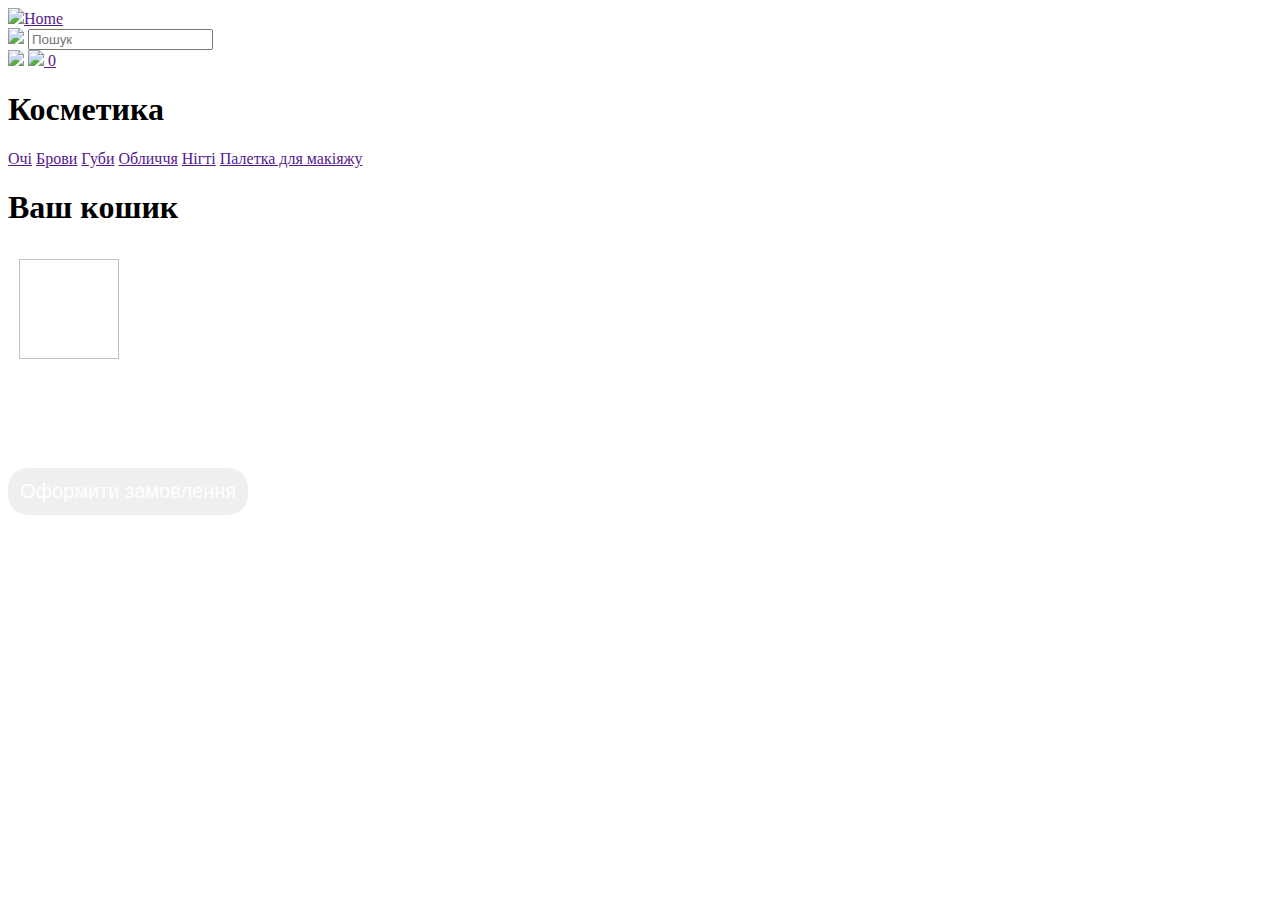
==== cart.html @ 5ba000b3 "cart2" ====
<!DOCTYPE html>
<html lang="en">
<head>
    <meta charset="UTF-8">
    <link rel="stylesheet" href="cart.css">
    <link rel="preconnect" href="https://fonts.googleapis.com">
<link rel="preconnect" href="https://fonts.gstatic.com" crossorigin>
<link href="https://fonts.googleapis.com/css2?family=Lobster&display=swap" rel="stylesheet">
    <title>makeup</title>
</head>
<body>
    <header>
        <div class="header">
            <a href="" class="logo"><img class="img_logo" src="https://cdn-icons-png.flaticon.com/128/15/15766.png">Home</a>
            <div class="logos">
                <div class="search-container">
                    <img class="img_logo" src="https://cdn-icons-png.flaticon.com/128/751/751463.png">
                    <input class="search" placeholder="Пошук">
                </div>
                <a href=""><img class="img_logo" src="https://cdn-icons-png.flaticon.com/128/6386/6386976.png"></a>
                <a href="" class="cart-container">
                    <img class="img_logo" src="https://cdn-icons-png.flaticon.com/128/1077/1077979.png">
                    <span>0</span>
                </a>
                </div>
                </div>
        <h1 class="makeup">Косметика</h1>
            
                <div class="catalogs">
                    <a class="catalog" href="">Очі</a>
                    <a class="catalog" href="">Брови</a>
                    <a class="catalog" href="">Губи</a>
                    <a class="catalog" href="">Обличчя</a>
                    <a class="catalog" href="">Нігті</a>
                    <a class="catalog_" href="">Палетка для макіяжу</a>
                </div>

    </header>
    <main>
        <h1 class="çart-heading">Ваш кошик</h1>
        <section class="cart-items"></section>
            <article class="cart-item">
                    <div class="cart-items-left">
                        <img>
                        <h2></h2>
                    </div>
                    <div class="cart-items-middole">
                        <span>Кількість</span>
                        <input class="quantity-input" type="number">
                    </div>
            </article> 
        <p class="total">Сума замовлення: <span class="total-price"></span></p>
        <button class="confirm-button">Оформити замовлення</button>
    </main>
    <footer></footer>
    <script src="cart.js"></script>
</body>
</html>
---- cart.css ----
.cart-heading{
    margin:0;
    color:#ffffff;
}
.cart-items{
    display:flex;
    flex-direction: column;
    gap:20px;
}
.cart-item-middle{
    display:flex;
    align-items:center;
    gap:10px;
}
.cart-item{
    display:flex;
    justify-content: space-between;
    align-items: center;
    border:1px solid #fff;
    border-radius: 10px;
    padding: 10px;
    color:#fff;
}
.cart-item-left{
    display: flex;
    gap: 20px;
    align-items: center;

}
.cart-item img{
    width: 100px;
    height: 100px;
    object-fit: contain;
}
.cart-item h2{
    font-size: 20px;
}
.cart-item p{
    font-size: 30px;
}
.cart-item span{
    font-size: 23px;
}
.quantity-input{
    width: 40px;
    padding: 10px;
    border-radius: 10px;
    outline: none;
    border: none
}
.total{
    font-size: 25px;
    color: #fff;
}
.total-price{
    color: rgb(149, 110, 255);
}
.confirm-button{
    border-radius: 20px;
    border: none;
    outline: none;
    color:#fff;
    padding: 12px;
    width: fit-content;
    font-size: 20px;
    background-color: linear-gradient(to left, rgb(173, 154, 255), rgb(149, 110, 255));
}
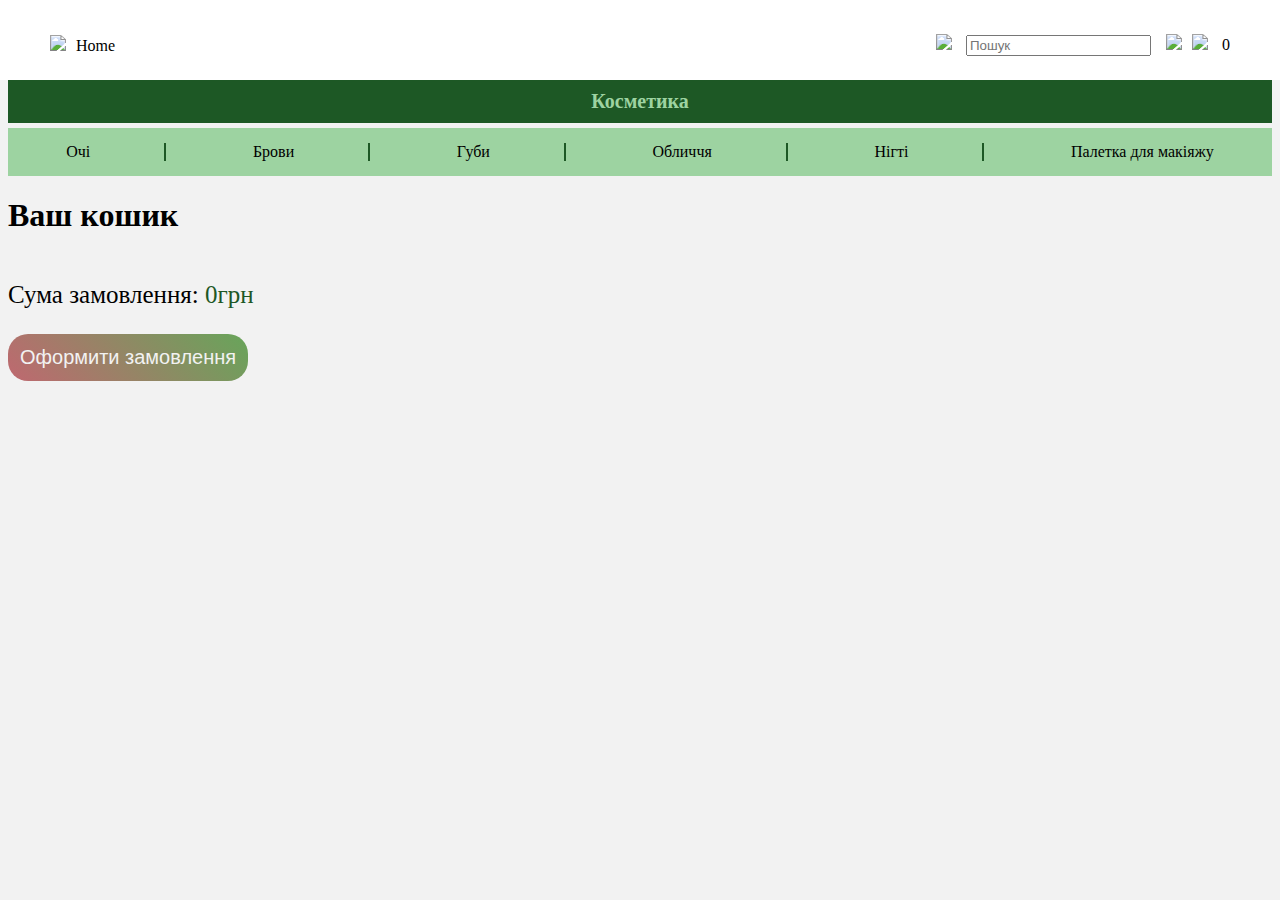
==== commit d316950f: "cart2" ====
--- a/cart.html
+++ b/cart.html
@@ -11,7 +11,7 @@
 <body>
     <header>
         <div class="header">
-            <a href="" class="logo"><img class="img_logo" src="https://cdn-icons-png.flaticon.com/128/15/15766.png">Home</a>
+            <a href="index.html" class="logo"><img class="img_logo" src="https://cdn-icons-png.flaticon.com/128/15/15766.png">Home</a>
             <div class="logos">
                 <div class="search-container">
                     <img class="img_logo" src="https://cdn-icons-png.flaticon.com/128/751/751463.png">
@@ -39,7 +39,7 @@
     <main>
         <h1 class="çart-heading">Ваш кошик</h1>
         <section class="cart-items"></section>
-            <article class="cart-item">
+            <!-- <article class="cart-item">
                     <div class="cart-items-left">
                         <img>
                         <h2></h2>
@@ -48,11 +48,12 @@
                         <span>Кількість</span>
                         <input class="quantity-input" type="number">
                     </div>
-            </article> 
+            </article>  -->
         <p class="total">Сума замовлення: <span class="total-price"></span></p>
         <button class="confirm-button">Оформити замовлення</button>
     </main>
     <footer></footer>
+    <script src="script.js"></script>
     <script src="cart.js"></script>
 </body>
 </html>
--- a/cart.css
+++ b/cart.css
@@ -1,6 +1,66 @@
+body{
+    background-color: #f2f2f2;
+}
+a{
+    text-decoration: none;
+    color:#000000;
+}
+.header{
+    height: 80px;
+    display: flex;
+    align-items: center;
+    padding:0 50px 0 50px;
+    justify-content: space-between;
+    position: fixed;
+    top:0;
+    left: 0;
+    right: 0;   
+    /* margin:40px; */
+    background:#ffffff;
+}
+.img_logo{
+    height: 25px;
+    padding:10px 10px 0 0;
+    
+
+}
+.logos{
+    display: flex;   
+}
+.search-container{
+    margin-right: 15px;
+}
+.makeup{
+    text-align: center;
+    margin:80px 0 5px 0;
+    background-color: #1D5825;
+    padding: 10px 0 10px 0;
+    color:#9DD3A1;
+    font-size: 20px;
+    
+}
+.catalogs{
+    padding:15px;
+    display: flex;
+    justify-content:space-around;
+    background-color: #9DD3A1;
+    flex-wrap: wrap;
+}
+.catalog{
+    border-right: 2px solid #1D5825;
+    padding-right: 6%
+}
+.catalog:hover{
+    /* background-color: #71c77c;
+    padding:5px; */
+    color:#116000;
+}
+.catalog_:hover{
+    color:#116000;
+}
 .cart-heading{
     margin:0;
-    color:#ffffff;
+    color:#000000;
 }
 .cart-items{
     display:flex;
@@ -16,16 +76,18 @@
     display:flex;
     justify-content: space-between;
     align-items: center;
-    border:1px solid #fff;
+    border:1px solid #53a95e;
     border-radius: 10px;
     padding: 10px;
-    color:#fff;
+    color:#000000;
+    background-color: #fff;
 }
 .cart-item-left{
     display: flex;
     gap: 20px;
     align-items: center;
-
+    background-color: #fff;
+    
 }
 .cart-item img{
     width: 100px;
@@ -34,9 +96,12 @@
 }
 .cart-item h2{
     font-size: 20px;
+    /* overflow: hidden;
+    white-space:nowrap;
+    text-overflow: ellipsis; */
 }
 .cart-item p{
-    font-size: 30px;
+    font-size: 25px;
 }
 .cart-item span{
     font-size: 23px;
@@ -46,22 +111,22 @@
     padding: 10px;
     border-radius: 10px;
     outline: none;
-    border: none
+    border: 1px solid #1D5825;
 }
 .total{
     font-size: 25px;
-    color: #fff;
+    color: #000;
 }
 .total-price{
-    color: rgb(149, 110, 255);
+    color: #1D5825;
 }
 .confirm-button{
     border-radius: 20px;
     border: none;
     outline: none;
-    color:#fff;
+    color:#f2f2f2;
     padding: 12px;
     width: fit-content;
     font-size: 20px;
-    background-color: linear-gradient(to left, rgb(173, 154, 255), rgb(149, 110, 255));
+    background: linear-gradient(45deg, #bf6870, #67a55a);
 }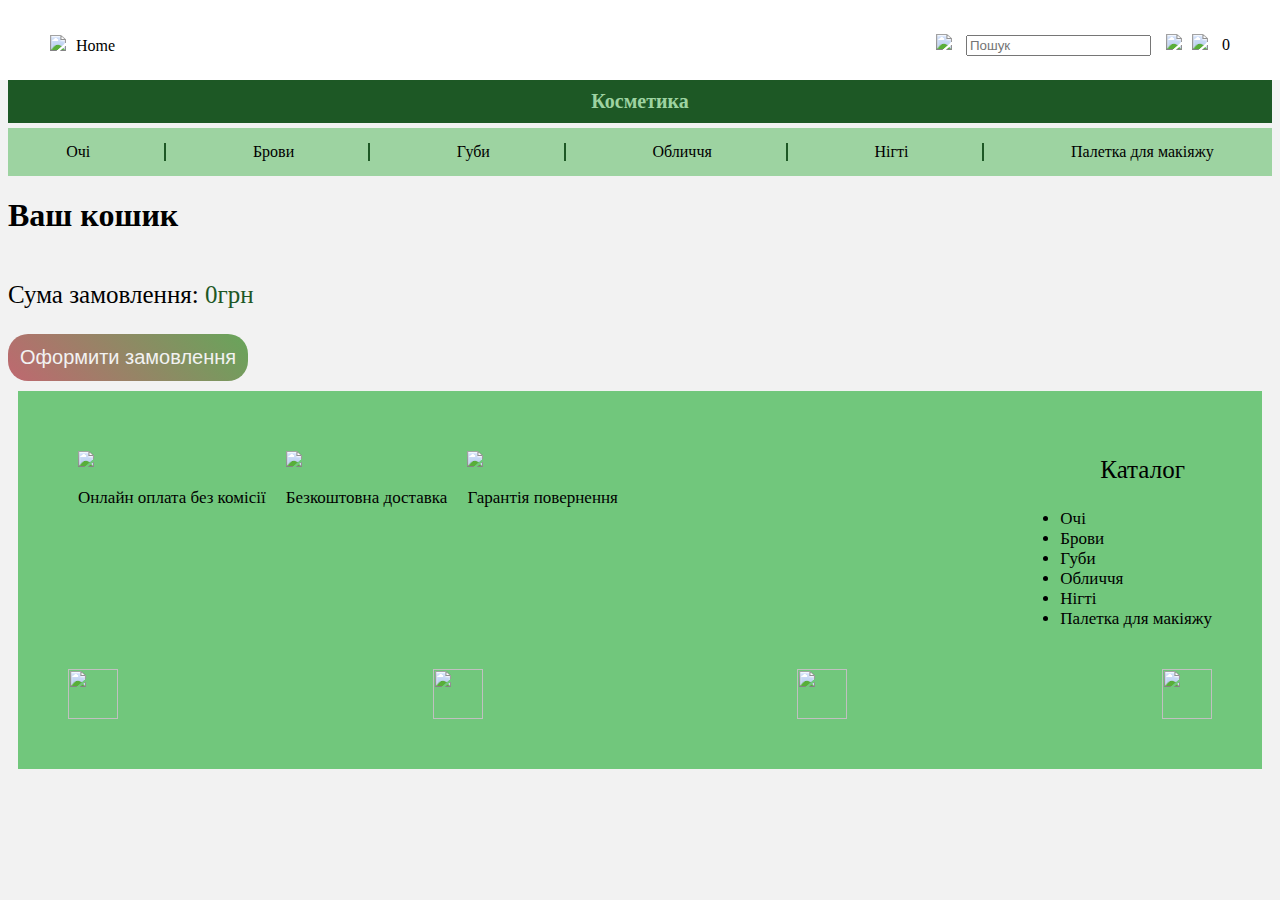
==== commit 4f5fbe46: "registration 2" ====
--- a/cart.html
+++ b/cart.html
@@ -3,6 +3,7 @@
 <head>
     <meta charset="UTF-8">
     <link rel="stylesheet" href="cart.css">
+    <link rel="stylesheet" href="style.css">
     <link rel="preconnect" href="https://fonts.googleapis.com">
 <link rel="preconnect" href="https://fonts.gstatic.com" crossorigin>
 <link href="https://fonts.googleapis.com/css2?family=Lobster&display=swap" rel="stylesheet">
@@ -17,8 +18,11 @@
                     <img class="img_logo" src="https://cdn-icons-png.flaticon.com/128/751/751463.png">
                     <input class="search" placeholder="Пошук">
                 </div>
-                <a href=""><img class="img_logo" src="https://cdn-icons-png.flaticon.com/128/6386/6386976.png"></a>
-                <a href="" class="cart-container">
+                <a class="reg-link" href="registration.html">
+                    <img class="img_logo" src="https://cdn-icons-png.flaticon.com/128/6386/6386976.png">
+                    <div id="div-registration" class="div-registration"></div> 
+                </a>
+                <a href="cart.html" class="cart-container">
                     <img class="img_logo" src="https://cdn-icons-png.flaticon.com/128/1077/1077979.png">
                     <span>0</span>
                 </a>
@@ -52,7 +56,38 @@
         <p class="total">Сума замовлення: <span class="total-price"></span></p>
         <button class="confirm-button">Оформити замовлення</button>
     </main>
-    <footer></footer>
+    <footer>
+        <div class="footer-div">
+            <div class="footer-div-section">
+                <div class="footer-div-article">
+                    <img src="https://cdn-icons-png.flaticon.com/128/8016/8016582.png"width='100px'>
+                    <p class="div-section-p">Онлайн оплата без комісії</p>
+                </div>
+                <div class="footer-div-article">
+                    <img src="https://cdn-icons-png.flaticon.com/128/709/709790.png"width='100px'>
+                    <p class="div-section-p">Безкоштовна доставка</p>
+                </div>
+                <div class="footer-div-article">
+                    <img src="https://cdn-icons-png.flaticon.com/128/4188/4188484.png"width='100px'>
+                    <p class="div-section-p">Гарантія повернення</p>
+                </div>
+            </div>
+            <div class="footer-div-section-2">
+                <ul class="div-section-ul">Каталог</ul>
+                <li class="div-section-li">Очі</li>
+                <li class="div-section-li">Брови</li>
+                <li class="div-section-li">Губи</li>
+                <li class="div-section-li">Обличчя</li>
+                <li class="div-section-li">Нігті</li>
+                <li class="div-section-li">Палетка для макіяжу</li>
+            </div>
+        </div>
+        <div class="footer-div">
+            <img id="viber" class="footer-div-img" src="https://cdn-icons-png.flaticon.com/128/160/160198.png" width="50px" height="50px">
+            <img id="telegram" class="footer-div-img" src="https://cdn-icons-png.flaticon.com/128/13266/13266190.png"width="50px" height="50px">
+            <img id="instagram" class="footer-div-img" src="https://cdn-icons-png.flaticon.com/128/1362/1362857.png"width="50px" height="50px">
+            <img id="facebook" class="footer-div-img" src="https://cdn-icons-png.flaticon.com/128/665/665209.png"width="50px" height="50px">
+        </div>
     <script src="script.js"></script>
     <script src="cart.js"></script>
 </body>
--- a/style.css
+++ b/style.css
@@ -0,0 +1,167 @@
+body{
+    background-color:#f2f2f2
+}
+a{
+    text-decoration: none;
+    color:#000000;
+}
+.header{
+    height: 80px;
+    display: flex;
+    align-items: center;
+    padding:0 50px 0 50px;
+    justify-content: space-between;
+    position: fixed;
+    top:0;
+    left: 0;
+    right: 0;   
+    /* margin:40px; */
+    background:#ffffff;
+}
+.img_logo{
+    height: 25px;
+    padding:10px 10px 0 0;
+    
+
+}
+.logos{
+    display: flex;   
+}
+.search-container{
+    margin-right: 15px;
+}
+.makeup{
+    text-align: center;
+    margin:80px 0 5px 0;
+    background-color: #1D5825;
+    padding: 10px 0 10px 0;
+    color:#9DD3A1;
+    font-size: 20px;
+    
+}
+.catalogs{
+    padding:15px;
+    display: flex;
+    justify-content:space-around;
+    background-color: #9DD3A1;
+    flex-wrap: wrap;
+}
+.catalog{
+    border-right: 2px solid #1D5825;
+    padding-right: 6%
+}
+.catalog:hover{
+    /* background-color: #71c77c;
+    padding:5px; */
+    color:#116000;
+}
+.catalog_:hover{
+    color:#116000;
+}
+
+.items{
+    display: flex;
+    flex-wrap: wrap;
+    justify-content: space-between;
+    gap: 70px;
+    margin:20px;
+}
+.item{
+    display: flex;
+    flex-direction: column;
+    gap: 10px;
+    border-radius: 15px;
+    padding:20px 10px;
+    color: #ffffff;
+    width:320px;
+    background: linear-gradient(#9dd3a0, #5a1c2e);
+    font-family: system-ui, -apple-system, BlinkMacSystemFont, 'Segoe UI', Roboto, Oxygen, Ubuntu, Cantarell, 'Open Sans', 'Helvetica Neue', sans-serif;
+}
+.items-div-img{
+    background-color: #ffffff;
+    border-radius: 15px;
+    width:244px;
+    height:244px;
+    display: flex;
+    justify-content: center;
+    align-items: center;
+    margin: 0 10% 0 10%
+}
+.item-img{
+    width: 244px;
+    height: 214px;
+    object-fit: contain;
+}
+.item-h2{
+    font-size: 25px;
+    margin:0;
+}
+.item-desc{
+    margin:0;
+    font-size: 13px;
+}
+.item-price{
+    color:#1D5825;
+    font-size: 20px;
+    display:flex;
+    align-items: center;
+    margin: 5px 0;
+}
+.item-buy{
+    display:flex;
+    align-items: center;
+    gap: 5px;
+    border-radius: 20px;
+    border:none;
+    outline: none;
+    cursor: pointer;
+    color: #5a1c2e;
+    padding: 12px;
+    width: fit-content;
+    font-size:20px;
+    background-color: #71c77c;
+    /* background: linear-gradient(to left , blue, red); */
+    background: linear-gradient(45deg, #bf6870, #67a55a);
+    /* background: linear-gradient(#71c77c, #9198e5); */
+
+}
+.div-registration{
+    width:8px;
+    height:8px;
+    background-color: #21c500;
+    margin-left:50%;
+    display: none;
+    border-radius: 50px;
+}
+footer{
+    background-color: #71c77c;
+    padding:20px;
+    margin: 10px;
+}
+.footer-div{
+    display: flex;
+    margin:20px;
+    flex-wrap: wrap;
+    justify-content: space-between;
+}
+.footer-div-section{
+    display: flex;
+    margin: 10px;
+}
+.footer-div-article{
+    margin:10px;
+    
+}
+.footer-div-section-2{
+    margin: 0 10px 10px 10px;
+}
+.div-section-ul{
+    font-size: 25px;
+}
+.div-section-li, .div-section-p{
+    font-size: 17px;
+}
+.footer-div-img{
+    margin:10px
+    
+}